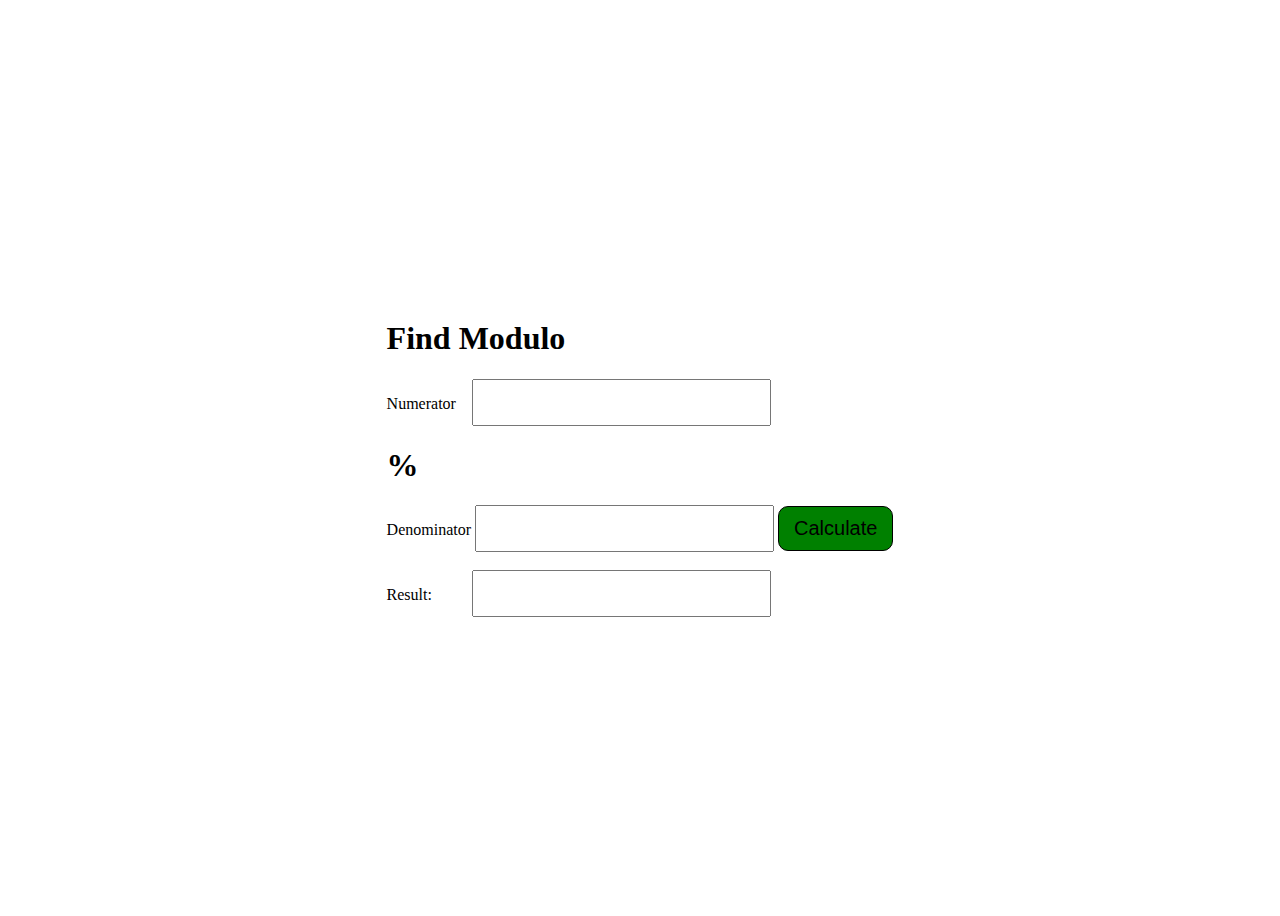
==== index.html @ 5d98fda7 "1st version" ====
<!DOCTYPE html>
<html>
  <head>
    <title>Calculator</title>
    <link rel="stylesheet" href="/style.css">
  </head>
  <body>
    <div>
      <h1>Find Modulo</h1>
      <label for="numerator">Numerator&nbsp;&nbsp;&nbsp;</label>
      <input id="numerator" class="numerator input" type="number">
      <h1>%</h1>
      <label for="denominator">Denominator</label>
      <input id="denominator" class="denominator input" type="number">
      <button class="calculate">Calculate</button>
      <br><br>
      <label>Result:&nbsp;&nbsp;&nbsp;&nbsp;&nbsp;&nbsp;&nbsp;&nbsp;&nbsp;</label>
      <input class="input" id="result" readonly value="">
    </div>
    <script src="/script.js"></script>
  </body>
</html>
---- style.css ----
body{
  min-height: 100vh;
  display: flex;
  justify-content: center;
  align-items: center;
}

.input{
  padding: 10px 15px;
  font-size: 20px;
}

.input:focus{
  outline: none;
}
.calculate{
  padding: 10px 15px;
  font-size: 20px;
  background-color: green;
  border: 1px solid;
  border-radius: 10px;
}
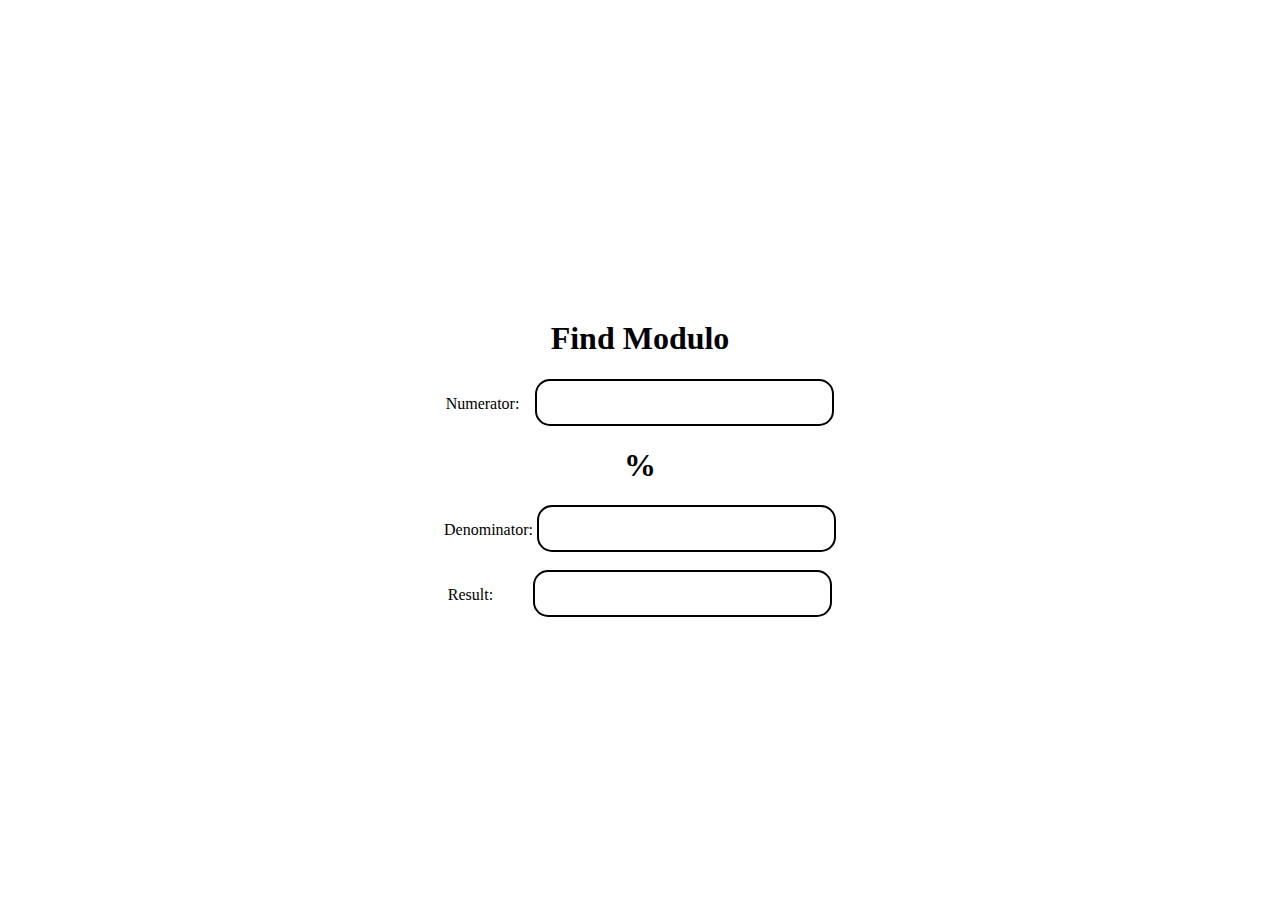
==== commit dfbea172: "2nd version" ====
--- a/index.html
+++ b/index.html
@@ -2,21 +2,75 @@
 <html>
   <head>
     <title>Calculator</title>
-    <link rel="stylesheet" href="/style.css">
+    <style>
+      
+      body{
+      min-height: 100vh;
+      display: flex;
+      justify-content: center;
+      align-items: center;
+    }
+
+    .container{
+      text-align: center;
+      width: 60%;
+      max-width: 400px;
+    }
+
+    .input{
+      padding: 10px 15px;
+      font-size: 20px;
+      border: 2px solid;
+      border-radius: 15px;
+    }
+
+    .input:focus{
+      outline: none;
+    }
+    </style>
   </head>
   <body>
-    <div>
+    <div class="container">
       <h1>Find Modulo</h1>
-      <label for="numerator">Numerator&nbsp;&nbsp;&nbsp;</label>
+      <label for="numerator">Numerator:&nbsp;&nbsp;&nbsp;</label>
       <input id="numerator" class="numerator input" type="number">
       <h1>%</h1>
-      <label for="denominator">Denominator</label>
+      <label for="denominator">Denominator:</label>
       <input id="denominator" class="denominator input" type="number">
-      <button class="calculate">Calculate</button>
       <br><br>
       <label>Result:&nbsp;&nbsp;&nbsp;&nbsp;&nbsp;&nbsp;&nbsp;&nbsp;&nbsp;</label>
       <input class="input" id="result" readonly value="">
     </div>
-    <script src="/script.js"></script>
+    <script>
+        document.addEventListener("DOMContentLoaded",function(){
+        const inpNumerator = document.getElementById('numerator');
+        const inpDenominator = document.getElementById('denominator');
+        inpNumerator.addEventListener('input', function(e){
+          const numerator = Number(e.target.value);
+          const denominator = Number(document.getElementById('denominator').value);
+          math(numerator,denominator);
+        });
+        inpDenominator.addEventListener('input',function(e){
+          const numerator = Number(document.getElementById('numerator').value);
+          const denominator = Number(e.target.value);
+          math(numerator,denominator);
+        });
+      });
+
+      function math(numerator,denominator){
+        if(numerator===0 && denominator===0){
+          document.getElementById('result').value = `Indeterminate`;
+          return;
+        }
+        if(denominator===0){
+          document.getElementById('result').value = `Undefined`;
+          return;
+        }
+        let division = Math.floor(numerator/denominator);
+        let multiple = division*denominator;
+        let modulo = numerator - multiple;
+        document.getElementById('result').value = modulo;
+      }
+    </script>
   </body>
 </html>